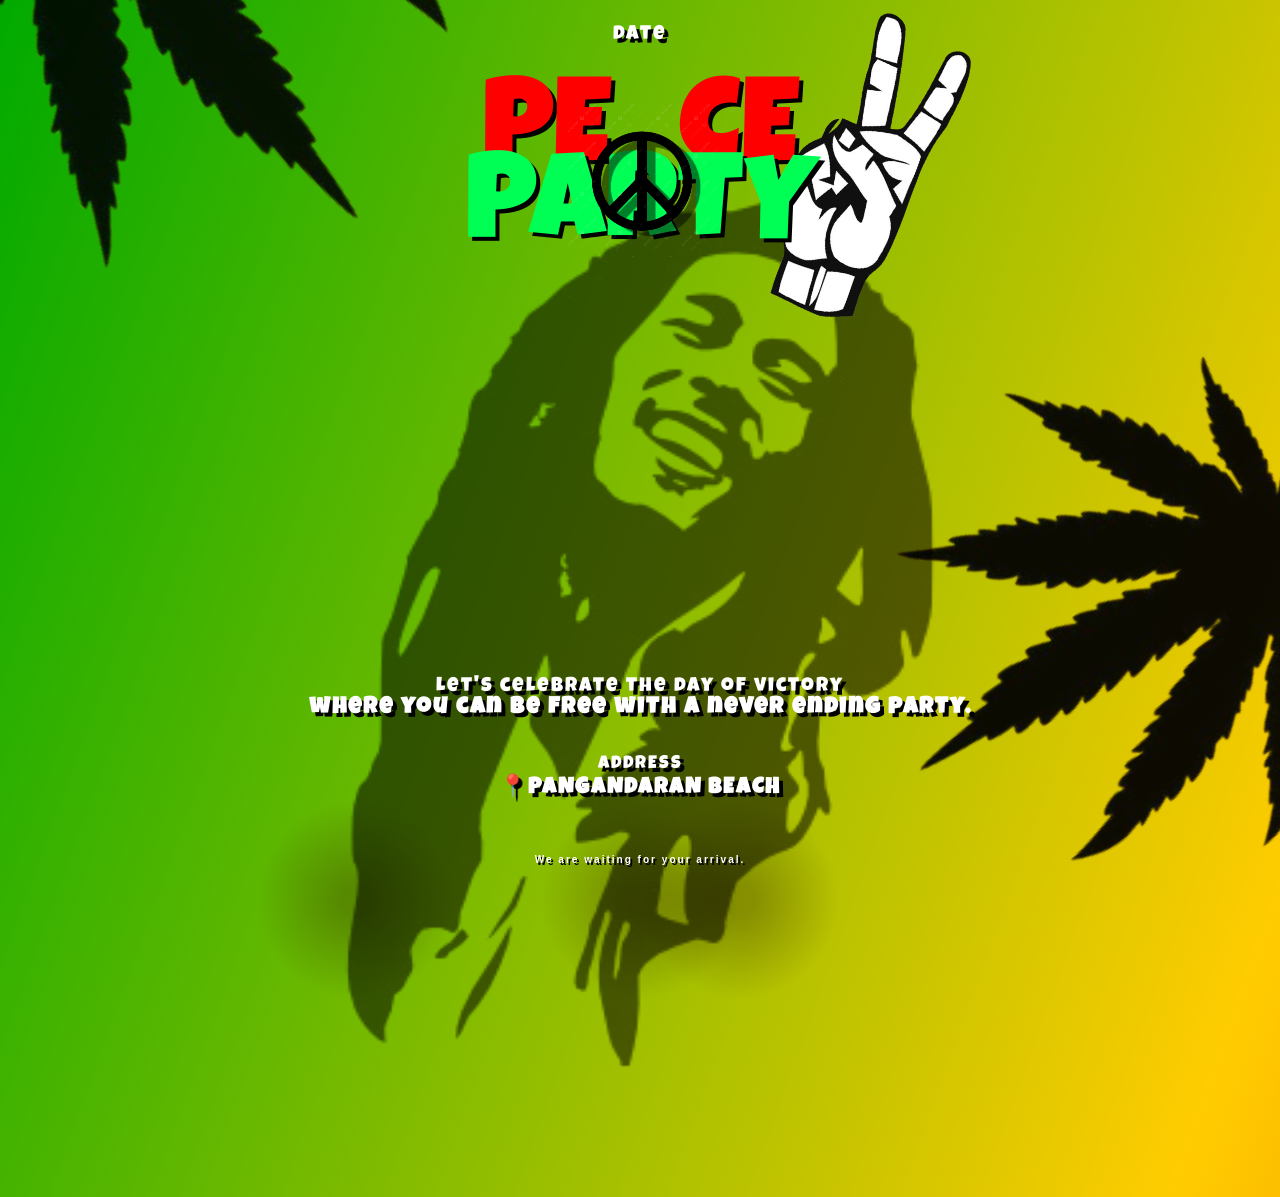
==== index.html @ 10896e34 "Add files via upload" ====
<!DOCTYPE html>
<html>
<head>
<meta charset="UTF-8">
<meta name="viewport" content="width=device-width, initial-scale=1.0">
<title>Peace Party Festival</title>
<link rel="stylesheet" href="https://fonts.googleapis.com/css2?family=Anton&family=Luckiest+Guy&display=swap">
<link rel="stylesheet" href="style.css">
</head>

<body>
    
    <div class="smoke"></div>
    <div class="smoke smoke2"></div>
    <div class="smoke smoke3"></div>
    
    

    <img class="bob" src="bobmarley.png">
    <img class="leaf2" src="istockphoto-1344625868-612x612-removebg-preview.png" alt="">

    <div class="hand"><img src="piss-removebg-preview.png" width="55%"></div>

    <div class="title">
        <div class="red">PE   CE</div>
        <div class="green">PARTY</div>
    </div>

    <div class="peace"><img src="peacelogo.png" width="22%"></div>

    <div class="siluet"><img src="peacelogo.png" width="22%"></div>

    <img class="leaf" src="istockphoto-1344625868-612x612-removebg-preview.png" alt="">
 
    <div class="activity">
        Let's celebrate the day of victory
        <span>where you can be free with a never ending party.</span>
    </div>
    
    <div class="date">
        <span><a href="date.html" target="_blank">date</a></span>
    </div>
    
    
    <div class="address">
        ADDRESS
        <span><a href="https://www.google.com/maps/place/Pantai+Pangandaran/@-7.6934579,108.6245884,13z/data=!3m1!4b1!4m6!3m5!1s0x2e65987adb093d71:0xe033ec8ca217e8c1!8m2!3d-7.6875535!4d108.6387427!16s%2Fg%2F12z84pv6z?entry=ttu&g_ep=EgoyMDI2MDIyMi4wIKXMDSoASAFQAw%3D%3D" target="_blank">📍PANGANDARAN BEACH</a></span>
    </div>    

    <div class="wait">
        <h6>We are waiting for your arrival.</h6>
    </div>
    <audio id="bgm" autoplay loop>
        <source src="ANJING DUB - DI TAMAN.mp3" type="audio/mpeg">
    </audio>

    <script>
        const music = document.getElementById("bgm");
let fadeInterval;

// fade in saat mulai
function fadeIn(audio) {
    audio.volume = 0;
    audio.play();

    fadeInterval = setInterval(() => {
        if (audio.volume < 0.95) {
            audio.volume += 0.05;
        } else {
            audio.volume = 1;
            clearInterval(fadeInterval);
        }
    }, 100);
}

// fade out saat keluar halaman
function fadeOut(audio) {
    fadeInterval = setInterval(() => {
        if (audio.volume > 0.05) {
            audio.volume -= 0.05;
        } else {
            audio.volume = 0;
            audio.pause();
            clearInterval(fadeInterval);
        }
    }, 100);
}

// jalankan saat halaman dibuka
window.addEventListener("load", () => {
    fadeIn(music);
});

// fade out saat user keluar / pindah halaman
window.addEventListener("beforeunload", () => {
    fadeOut(music);
});
    </script>
</body>
</html>
---- style.css ----
*{
    margin:0;
    padding:0;
    box-sizing:border-box;
}


body{
    width: 100%;
    height: 100vh;
    display:flex;
    justify-content:center;
    align-items:center;
    height:100vh;
    overflow:hidden;
    background: linear-gradient(-70deg, #e00000, #ffcc00, #00aa00);
    background-size:200% 200%;
    font-family: 'Luckiest Guy', sans-serif;
    animation:gradientMove 10s ease infinite;
}


@keyframes gradientMove{
    0%{background-position:0% 50%;}
    50%{background-position:100% 50%;}
    100%{background-position:0% 50%;}
}

/* SMOKE */
.smoke{
    position:absolute;
    bottom:-100px;
    width:200px;
    height:200px;
    background:radial-gradient(circle, rgba(29, 3, 3, 0.651) 10%, transparent 70%);
    border-radius:50%;
    animation:smokeMove 12s linear infinite;
    opacity:0.4;
}

.smoke2{
    left:50%;
    animation-delay:4s;
}

.smoke3{
    left:20%;
    animation-delay:8s;
}

@keyframes smokeMove{
    0%{
        transform:translateY(0) scale(1);
        opacity:0.4;
    }
    100%{
        transform:translateY(-800px) scale(1.8);
        opacity:0;
    }
}

.leaf {
    position: absolute;
    width: 850px;
    left: 57%;
    top: 20%;
    display: inline-block;
    rotate: calc(-125deg);
    animation: sway 3s ease-in-out infinite alternate;
    opacity: 95%;
}

.leaf2 {
    position: absolute;
    width: 1000px;
    right:50%;
    top: -60%;
    display: inline-block;
    rotate: calc(140deg);
    animation: sway 3s ease-in-out infinite alternate;
    opacity: 90%;
}


/* HAND */
.hand{
    position:absolute;
    top:30px;
    right:10%;
    rotate: calc(20deg);
    animation:bounce 2s infinite;
}

/* PEACE SYMBOL */
.peace{
    position:absolute;
    top: 11%;
    left: 44%;
    animation: heartbeat 5s infinite;
}

.siluet{
    position:absolute;
    top: 11.8%;
    left: 44.8%;
    animation: heartbeat 5s infinite;
    opacity: 0.5;
}

.bob{
    position: absolute;
    width: 70%;
    top: 20%;
    opacity: 55%;
    animation:heartbeat 7s infinite;
}

.title{
    position:absolute;
    top:100px;
    width:100%;
    text-align:center;
    font-family:'Luckiest Guy', cursive;
    font-size:120px;
    line-height:75px;
    text-shadow:4px 4px 0 black;
    animation:fadeUp 2s 1s forwards;
    opacity:0;
}

.red{
    color:#ff0000;
    white-space: pre;
}
.green{color:#00ff55;}

/* ACTIVITY */
.activity{
    position:absolute;
    bottom:180px;
    width:100%;
    text-align:center;
    color:white;
    text-shadow:4px 4px 0 black;
    font-size:20px;
    letter-spacing:2px;
    animation:fadeUp 2s 2s forwards;
    opacity:0;
}

.activity span{
    display:block;
    font-size:23px;
    font-weight:bold;
}

/* DATE */
.date{
    position:absolute;
    top:25px;
    width:100%;
    text-align:center;
    color:white;
    font-size:20px;
    letter-spacing:2px;
    text-shadow:4px 4px 0 black;
    animation:fadeUp 2s 3s forwards;
    opacity:0;
}
.date :hover {
    color: aqua;
}

/* ADDRESS */
.address{
    position:absolute;
    bottom:100px;
    width:100%;
    text-align:center;
    color:white;
    font-size:18px;
    letter-spacing:2px;
    text-shadow:4px 4px 0 black;
    animation:fadeUp 2s 3s forwards;
    opacity:0;
}

a{
    text-decoration: none;
    color: white;
}

.address span :hover{
    color: aqua;
}

.address span{
    display:block;
    font-size:22px;
    font-weight:bold;
}


/* Animasi goyang */
@keyframes sway {
    0% {
        transform: rotate(-10deg) translateX(-10px);
    }
    50% {
        transform: rotate(5deg) translateX(10px);
    }
    100% {
        transform: rotate(-5deg) translateX(-5px);
    }
}

/* ANIMATIONS */
@keyframes fadeIn{
    from{opacity:0;}
    to{opacity:1;}
}

@keyframes fadeUp{
    from{
        opacity:0;
        transform:translateY(40px);
    }
    to{
        opacity:1;
        transform:translateY(0);
    }
}

@keyframes bounce{
    0%,100%{transform:translateY(0);}
    50%{transform:translateY(-15px);}
}
@keyframes heartbeat{
    0%,50%,100%{transform: rotate(0) scale(1);}
    25%{transform: rotate(3deg) scale(1.01);}
    75%{transform: rotate(3deg) scale(1.01);}
}

.wait{
    position:absolute;
    bottom:35px;
    width:100%;
    text-align:center;
    font-family: sans-serif;
    color:white;
    font-size:15px;
    letter-spacing:2px;
    text-shadow:2px 2px 0 black;
    animation:fadeUp 3s 4s forwards;
    opacity:0;
}
/* TABLET PORTRAIT */
@media (max-width:1024px) and (orientation: portrait){
.title{
    letter-spacing: 1px;
    line-height:70px;
    top:15%;
}

.date{
    font-size:30px;
}

.bob{
    width:95%;
    top:40%;
}

.peace{
    width: 85%;
    left:42%;
}

.siluet{
    width: 85%;
    left:42.5%;
}

.leaf{
    width:650px;
    left:45%;
    top:47%;
}

.leaf2{
    width: 800px;
    top:-10%;
    left: -40%;
}

.hand{
    width: 60%;
    left: 65%;
    top: 5%;
}

.activity{
    bottom:200px;
    font-size:18px;
    padding:0 40px;
}

.address{
    bottom:120px;
    font-size:16px;
}

.wait{
    font-size:35px;
}

}

/* MOBILE PORTRAIT */
@media (max-width:600px) and (orientation: portrait){

.title{
    font-size:45px;
    line-height:35px;
    top:60px;
}

.date{
    font-size:14px;
    top: 7px;
}

.bob{
    width:130%;
    top:30%;
}

.peace{
    left:41%;
    top:11%;
    width: 88%;
}

.siluet{
    left:41.8%;
    top:11.8%;
    width: 88%;
}

.leaf{
    width:350px;
    left:35%;
    top:32%;
}

.leaf2{
    width:450px;
    top:-15%;
    left: -63%;
}

.hand{
    width:150px;
    right:-12%;
    top: 9%;
}

.activity{
    bottom:110px;
    font-size:13px;
    padding:0 20px;
}

.activity span{
    font-size:13px;
}

.address{
    bottom:50px;
    font-size:10px;
}

.address span{
    font-size:13px;
}

.wait{
    font-size:12px;
    bottom: 7px;
}

}
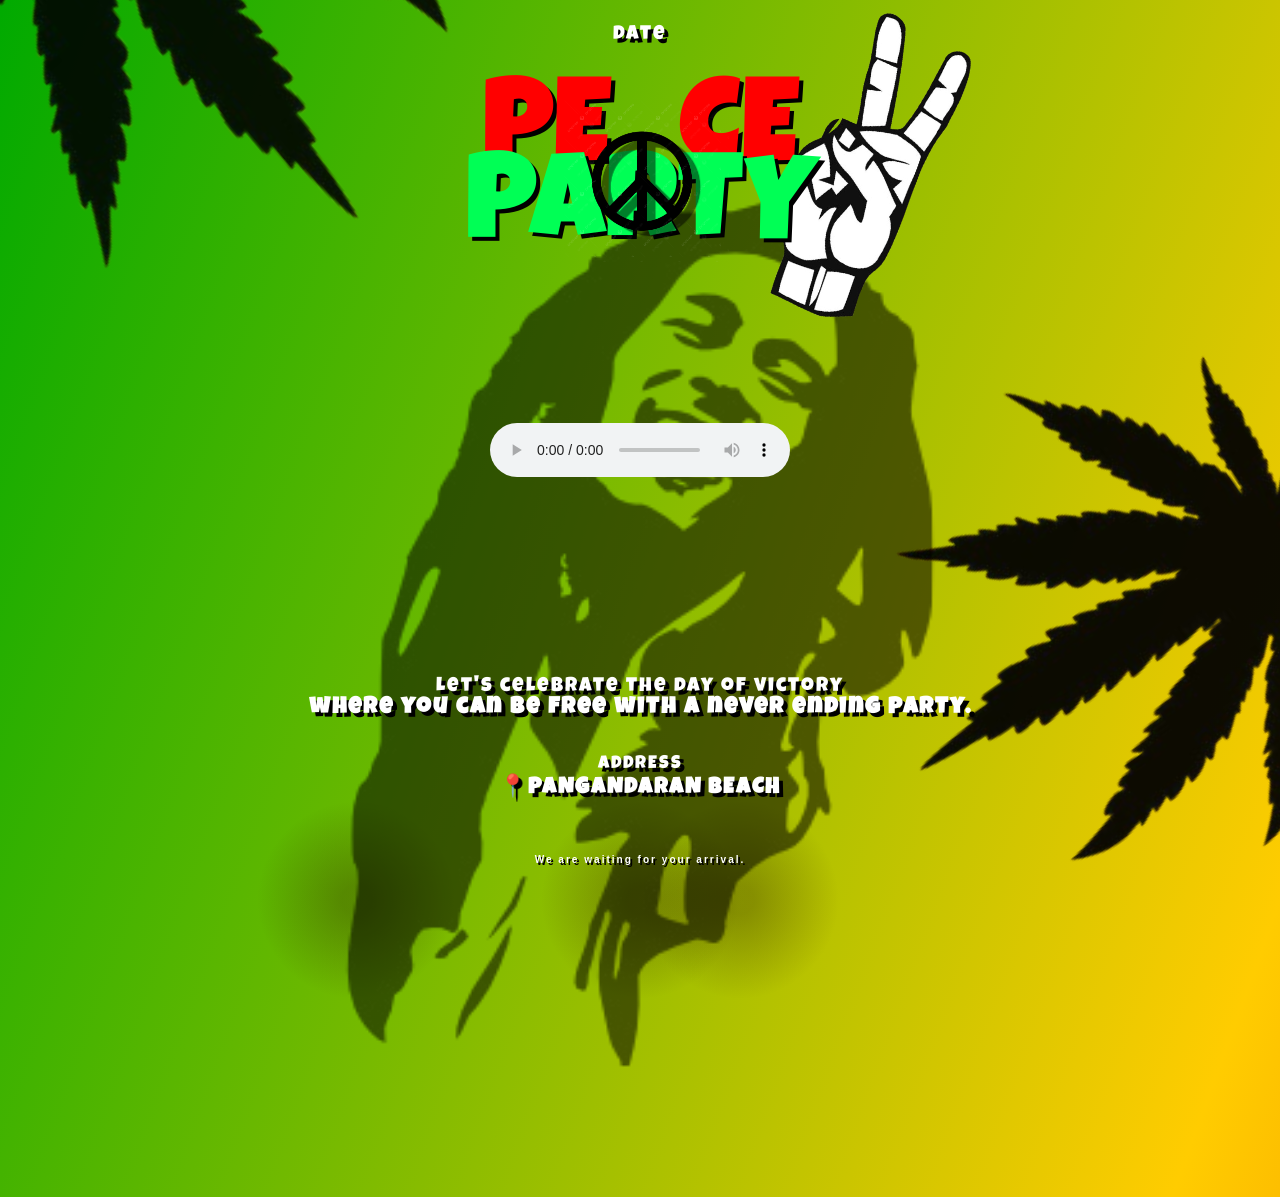
==== commit 7275fa67: "Update index.html" ====
--- a/index.html
+++ b/index.html
@@ -50,7 +50,7 @@
     <div class="wait">
         <h6>We are waiting for your arrival.</h6>
     </div>
-    <audio id="bgm" autoplay loop>
+    <audio id="bgm" controls>
         <source src="ANJING DUB - DI TAMAN.mp3" type="audio/mpeg">
     </audio>
 
@@ -97,4 +97,4 @@
 });
     </script>
 </body>
-</html>+</html>
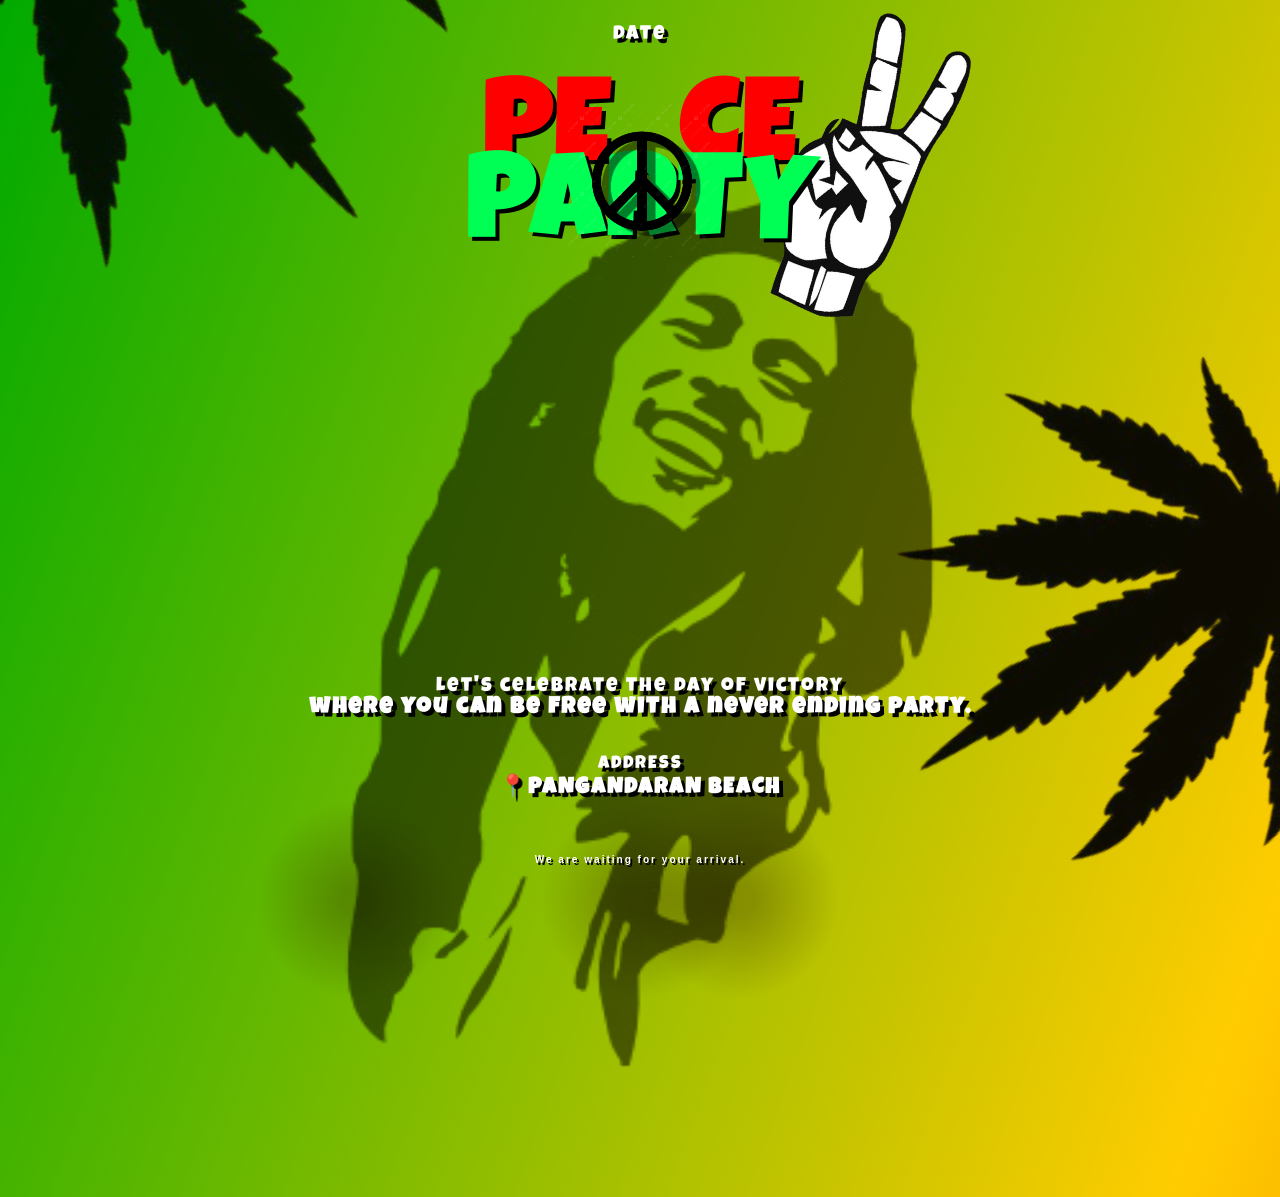
==== commit bb1ab08d: "Update index.html" ====
--- a/index.html
+++ b/index.html
@@ -8,7 +8,7 @@
 <link rel="stylesheet" href="style.css">
 </head>
 
-<body>
+<body onlick="startMusic()">
     
     <div class="smoke"></div>
     <div class="smoke smoke2"></div>
@@ -50,51 +50,28 @@
     <div class="wait">
         <h6>We are waiting for your arrival.</h6>
     </div>
-    <audio id="bgm" controls>
+    <audio id="bgm" loop>
         <source src="ANJING DUB - DI TAMAN.mp3" type="audio/mpeg">
     </audio>
 
     <script>
-        const music = document.getElementById("bgm");
-let fadeInterval;
+const music = document.getElementById("bgm");
 
-// fade in saat mulai
-function fadeIn(audio) {
-    audio.volume = 0;
-    audio.play();
-
-    fadeInterval = setInterval(() => {
-        if (audio.volume < 0.95) {
-            audio.volume += 0.05;
-        } else {
-            audio.volume = 1;
-            clearInterval(fadeInterval);
-        }
-    }, 100);
+function startMusic() {
+    music.volume = 0;
+    music.play().then(() => {
+        let fade = setInterval(() => {
+            if (music.volume < 0.95) {
+                music.volume += 0.05;
+            } else {
+                music.volume = 1;
+                clearInterval(fade);
+            }
+        }, 100);
+    }).catch(() => {
+        console.log("Autoplay diblokir browser");
+    });
 }
-
-// fade out saat keluar halaman
-function fadeOut(audio) {
-    fadeInterval = setInterval(() => {
-        if (audio.volume > 0.05) {
-            audio.volume -= 0.05;
-        } else {
-            audio.volume = 0;
-            audio.pause();
-            clearInterval(fadeInterval);
-        }
-    }, 100);
-}
-
-// jalankan saat halaman dibuka
-window.addEventListener("load", () => {
-    fadeIn(music);
-});
-
-// fade out saat user keluar / pindah halaman
-window.addEventListener("beforeunload", () => {
-    fadeOut(music);
-});
     </script>
 </body>
 </html>
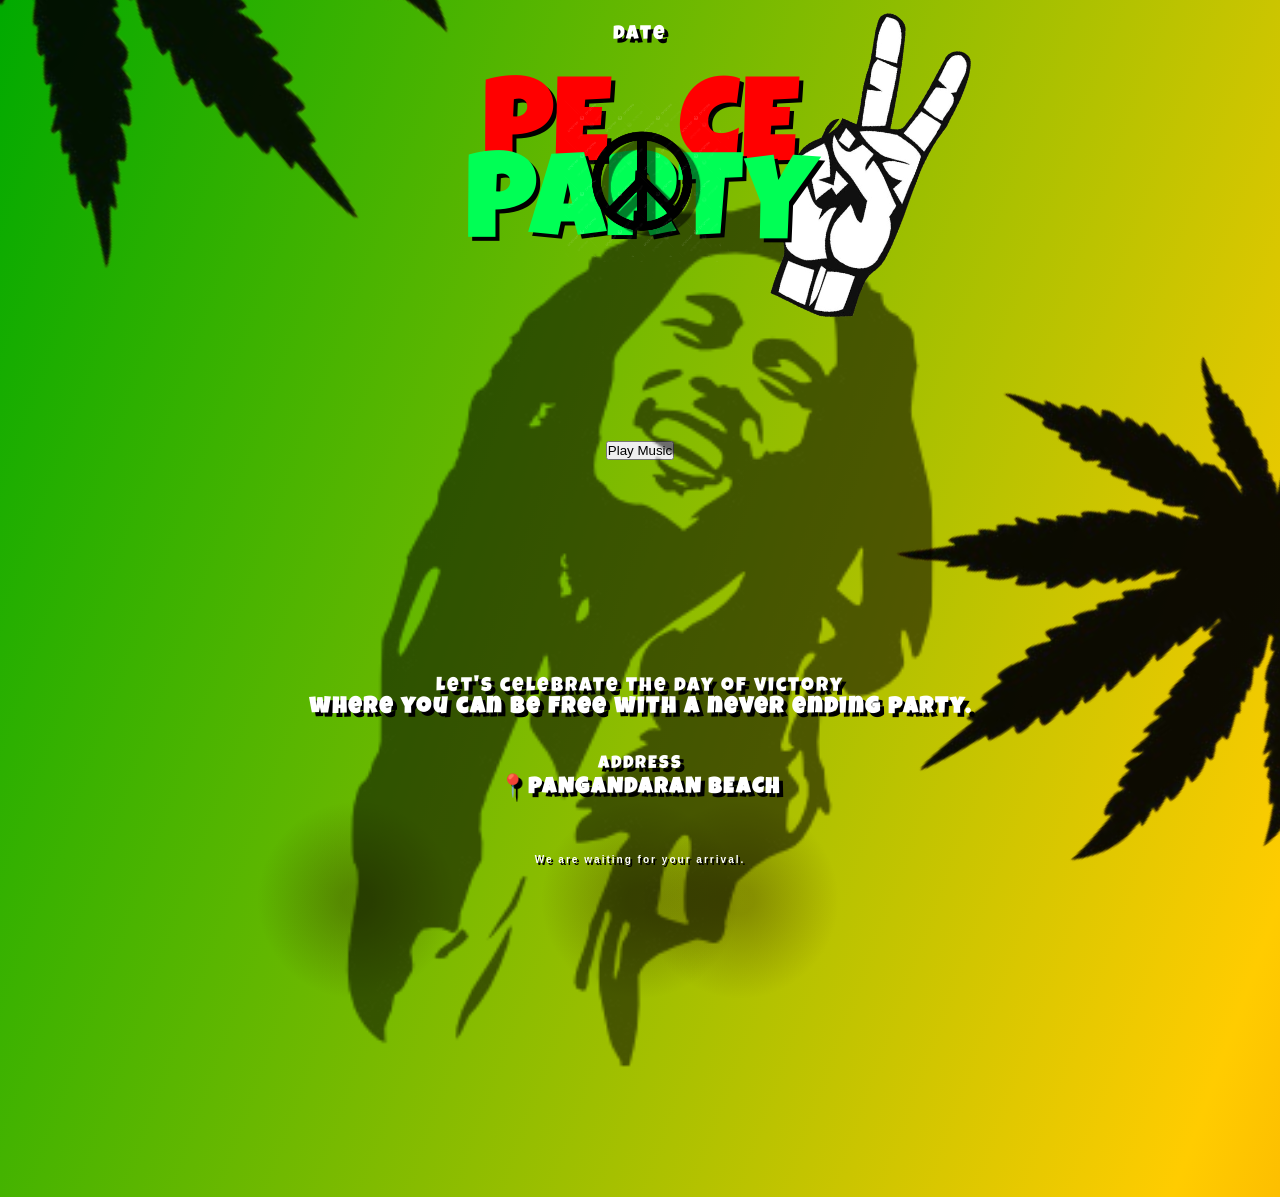
==== commit b5cff818: "Update index.html" ====
--- a/index.html
+++ b/index.html
@@ -8,7 +8,7 @@
 <link rel="stylesheet" href="style.css">
 </head>
 
-<body onlick="startMusic()">
+<body>
     
     <div class="smoke"></div>
     <div class="smoke smoke2"></div>
@@ -50,8 +50,11 @@
     <div class="wait">
         <h6>We are waiting for your arrival.</h6>
     </div>
+
+    <button onclick="playMusic()">Play Music</button>
+    
     <audio id="bgm" loop>
-        <source src="ANJING DUB - DI TAMAN.mp3" type="audio/mpeg">
+        <source src="ANJINGDUB-DITAMAN.mp3" type="audio/mpeg">
     </audio>
 
     <script>
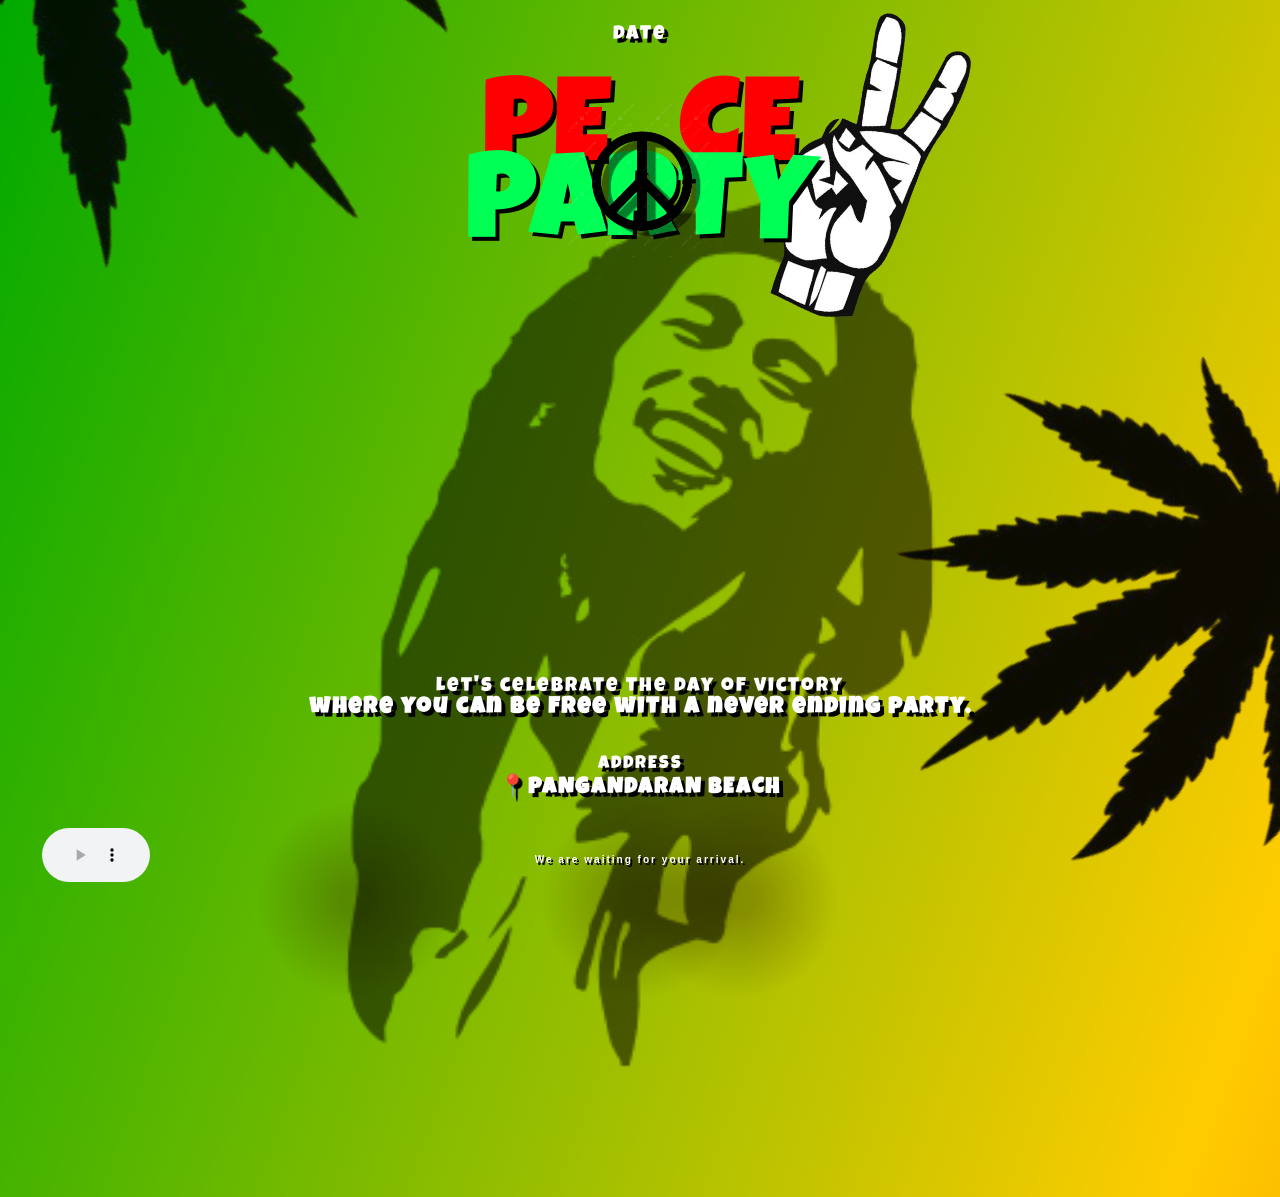
==== commit acd31190: "Update index.html" ====
--- a/index.html
+++ b/index.html
@@ -50,10 +50,8 @@
     <div class="wait">
         <h6>We are waiting for your arrival.</h6>
     </div>
-
-    <button onclick="playMusic()">Play Music</button>
     
-    <audio id="bgm" loop>
+    <audio id="bgm" class="music" controls loop>
         <source src="ANJINGDUB-DITAMAN.mp3" type="audio/mpeg">
     </audio>
 
--- a/style.css
+++ b/style.css
@@ -26,6 +26,27 @@
     100%{background-position:0% 50%;}
 }
 
+.music{
+    position: relative;
+    top: 45%;
+    right: 35%;
+    padding-right: 15%;
+}
+
+    audio::-webkit-media-controls-panel {
+    display: flex;
+    justify-content: center;
+}
+
+audio::-webkit-media-controls-volume-slider,
+audio::-webkit-media-controls-mute-button,
+audio::-webkit-media-controls-timeline,
+audio::-webkit-media-controls-current-time-display,
+audio::-webkit-media-controls-time-remaining-display {
+    display: none;
+}
+
+
 /* SMOKE */
 .smoke{
     position:absolute;
@@ -389,4 +410,4 @@
     bottom: 7px;
 }
 
-}+}
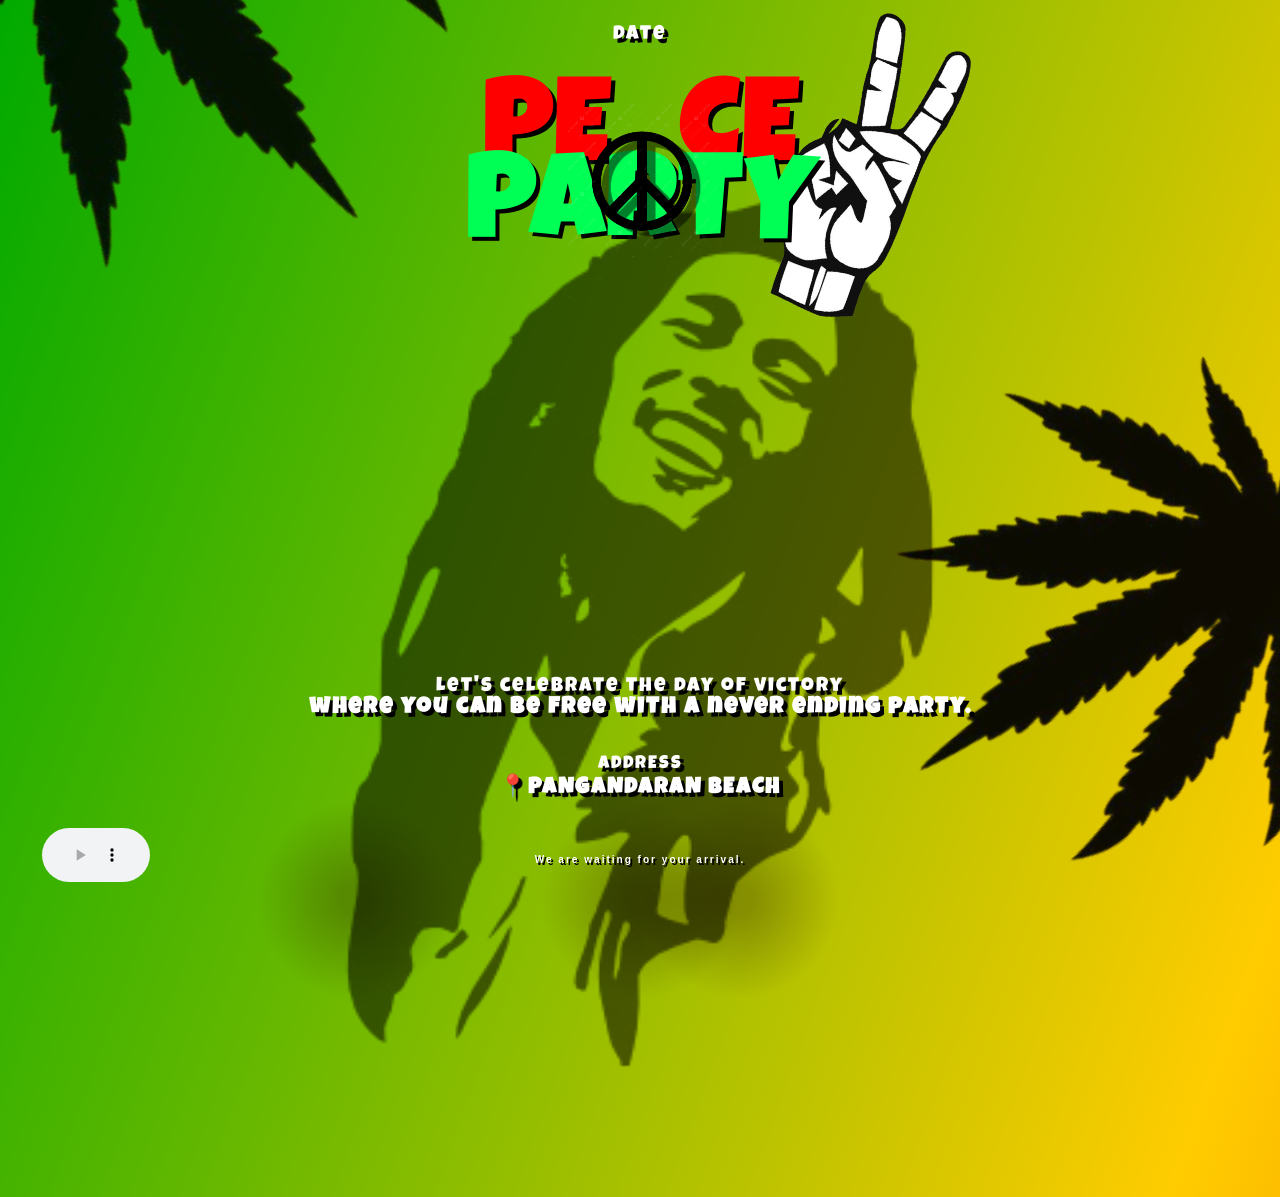
==== commit 889200e2: "Update index.html" ====
--- a/index.html
+++ b/index.html
@@ -52,7 +52,7 @@
     </div>
     
     <audio id="bgm" class="music" controls loop>
-        <source src="ANJINGDUB-DITAMAN.mp3" type="audio/mpeg">
+        <source src="di-taman.mp3" type="audio/mpeg">
     </audio>
 
     <script>
